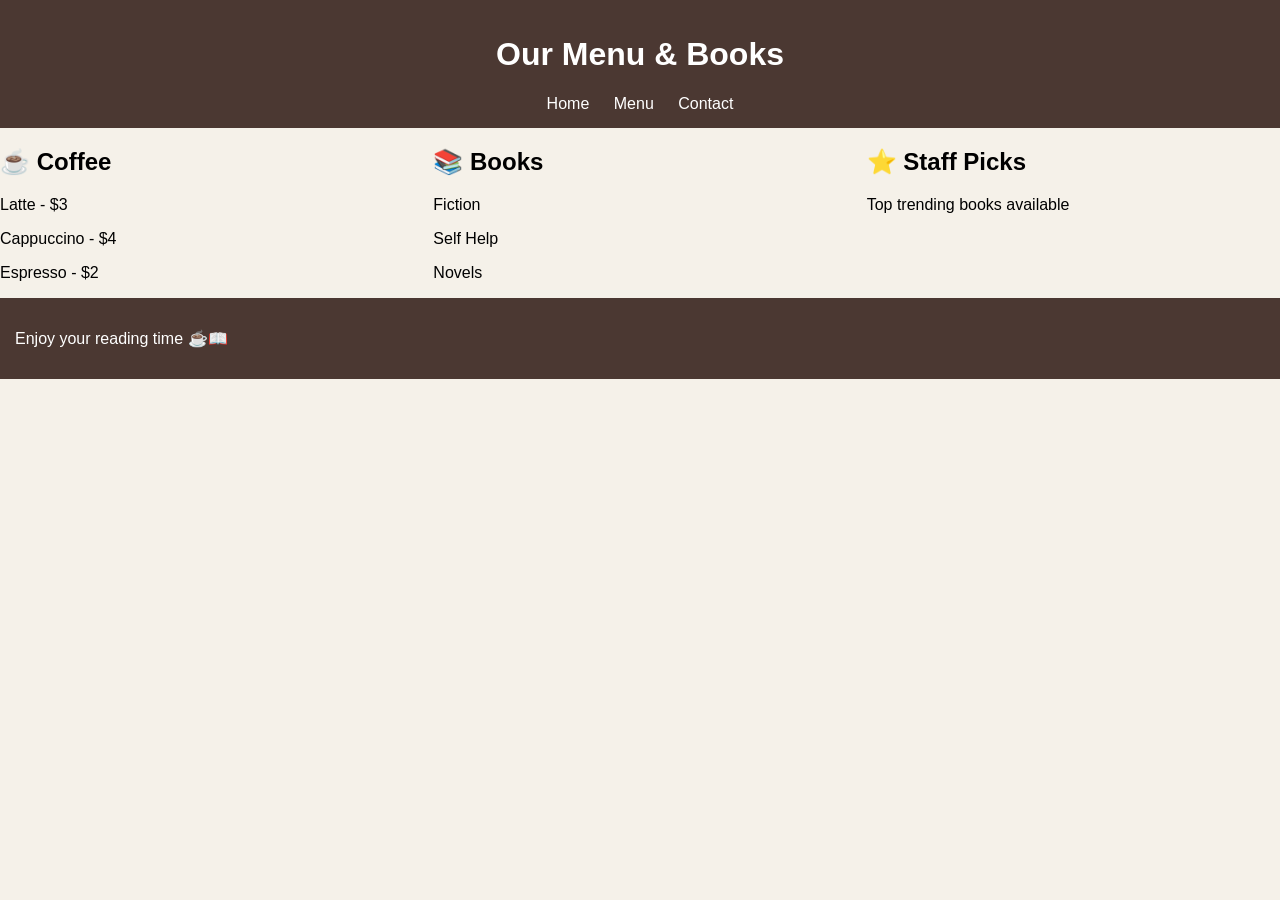
==== about.html @ 1b2e7224 "Add files via upload" ====
<!DOCTYPE html>
<html lang="en">
<head>
<meta charset="UTF-8">
<title>Menu - CozyCorner Café</title>
<link rel="stylesheet" href="styles.css">
<meta name="viewport" content="width=device-width, initial-scale=1.0">
</head>

<body>

<header>
    <h1>Our Menu & Books</h1>
    <nav>
        <a href="index.html">Home</a>
        <a href="about.html">Menu</a>
        <a href="contact.html">Contact</a>
    </nav>
</header>

<section class="grid">
    <div class="box">
        <h2>☕ Coffee</h2>
        <p>Latte - $3</p>
        <p>Cappuccino - $4</p>
        <p>Espresso - $2</p>
    </div>

    <div class="box">
        <h2>📚 Books</h2>
        <p>Fiction</p>
        <p>Self Help</p>
        <p>Novels</p>
    </div>

    <div class="box">
        <h2>⭐ Staff Picks</h2>
        <p>Top trending books available</p>
    </div>
</section>

<footer>
    <p>Enjoy your reading time ☕📖</p>
</footer>

</body>
</html>
---- styles.css ----
html {
    scroll-behavior: smooth;
}

body {
    margin: 0;
    font-family: 'Poppins', sans-serif;
    background: #f5f1e9;
}

/* HEADER */
header {
    background: #4b3832;
    color: white;
    text-align: center;
    padding: 15px;
}

nav a {
    margin: 10px;
    color: white;
    text-decoration: none;
    transition: 0.3s;
}

nav a:hover {
    color: #ffcc70;
}

/* HERO */
.hero {
    background: url("https://images.unsplash.com/photo-1509042239860-f550ce710b93") center/cover no-repeat;
    height: 90vh;
    display: flex;
    justify-content: center;
    align-items: center;
    text-align: center;
    color: white;
}

.hero h2 {
    font-size: 40px;
}

/* BUTTON */
.btn {
    background: #ffcc70;
    padding: 10px 20px;
    text-decoration: none;
    color: black;
    border-radius: 5px;
    transition: 0.3s;
}

.btn:hover {
    background: #ffaa00;
}

/* CARDS */
.services {
    display: flex;
    justify-content: center;
    gap: 20px;
    flex-wrap: wrap;
}

.card {
    background: white;
    padding: 20px;
    border-radius: 10px;
    box-shadow: 0 4px 10px gray;
    transition: 0.3s;
}

.card:hover {
    transform: scale(1.1);
}

/* GRID */
.grid {
    display: grid;
    grid-template-columns: repeat(auto-fit, minmax(200px, 1fr));
    gap: 20px;
}

/* CONTACT */
input, textarea {
    width: 80%;
    padding: 10px;
    margin: 10px;
}

/* FOOTER */
footer {
    background: #4b3832;
    color: white;
    padding: 15px;
}

/* MOBILE */
@media (max-width: 768px) {
    .hero h2 {
        font-size: 25px;
    }
}
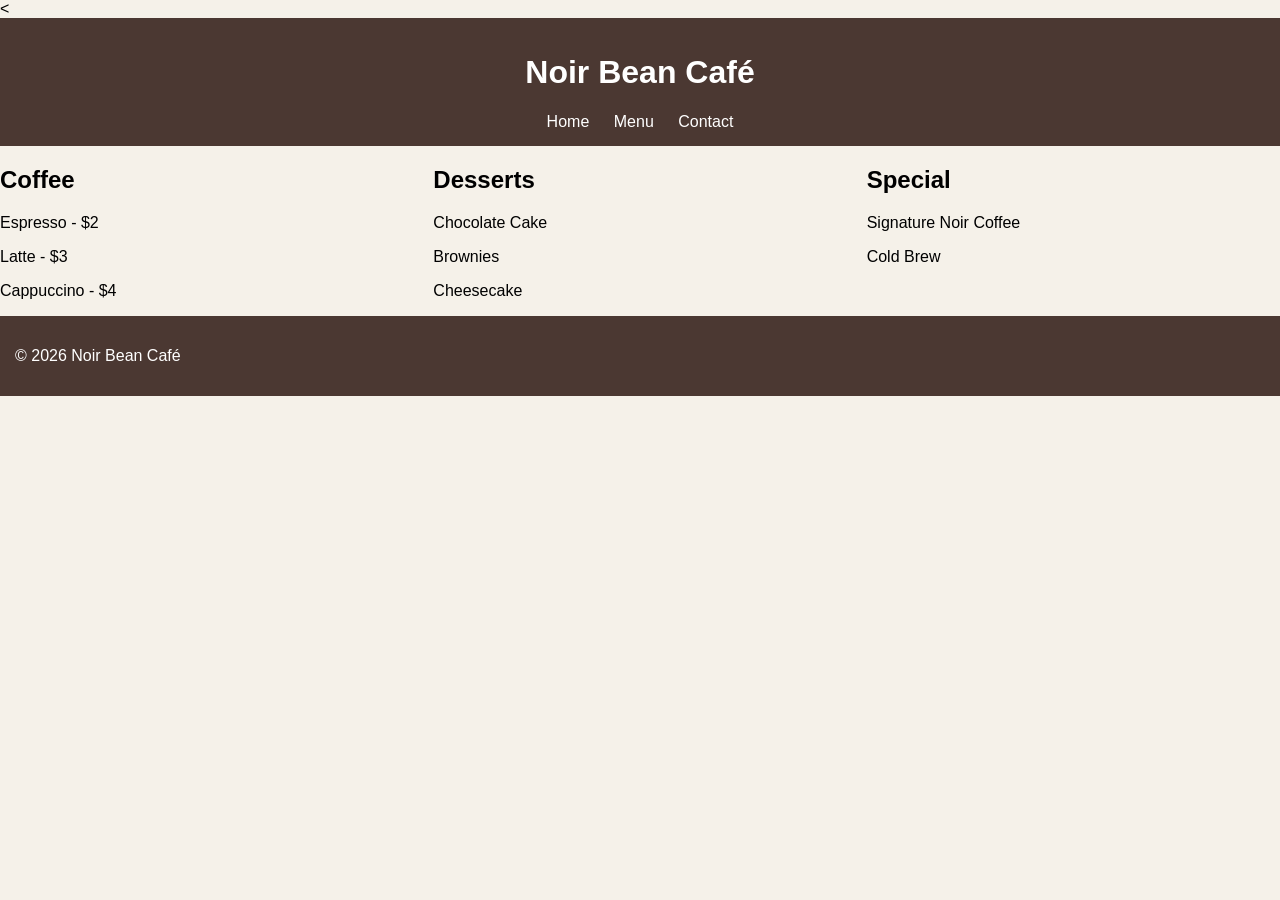
==== commit a2881834: "Update about.html" ====
--- a/about.html
+++ b/about.html
@@ -1,16 +1,16 @@
-<!DOCTYPE html>
+<<!DOCTYPE html>
 <html lang="en">
 <head>
 <meta charset="UTF-8">
-<title>Menu - CozyCorner Café</title>
+<meta name="viewport" content="width=device-width, initial-scale=1.0">
+<title>Menu - Noir Bean Café</title>
 <link rel="stylesheet" href="styles.css">
-<meta name="viewport" content="width=device-width, initial-scale=1.0">
 </head>
 
 <body>
 
 <header>
-    <h1>Our Menu & Books</h1>
+    <h1>Noir Bean Café</h1>
     <nav>
         <a href="index.html">Home</a>
         <a href="about.html">Menu</a>
@@ -20,28 +20,29 @@
 
 <section class="grid">
     <div class="box">
-        <h2>☕ Coffee</h2>
+        <h2>Coffee</h2>
+        <p>Espresso - $2</p>
         <p>Latte - $3</p>
         <p>Cappuccino - $4</p>
-        <p>Espresso - $2</p>
     </div>
 
     <div class="box">
-        <h2>📚 Books</h2>
-        <p>Fiction</p>
-        <p>Self Help</p>
-        <p>Novels</p>
+        <h2>Desserts</h2>
+        <p>Chocolate Cake</p>
+        <p>Brownies</p>
+        <p>Cheesecake</p>
     </div>
 
     <div class="box">
-        <h2>⭐ Staff Picks</h2>
-        <p>Top trending books available</p>
+        <h2>Special</h2>
+        <p>Signature Noir Coffee</p>
+        <p>Cold Brew</p>
     </div>
 </section>
 
 <footer>
-    <p>Enjoy your reading time ☕📖</p>
+    <p>© 2026 Noir Bean Café</p>
 </footer>
 
 </body>
-</html>+</html>
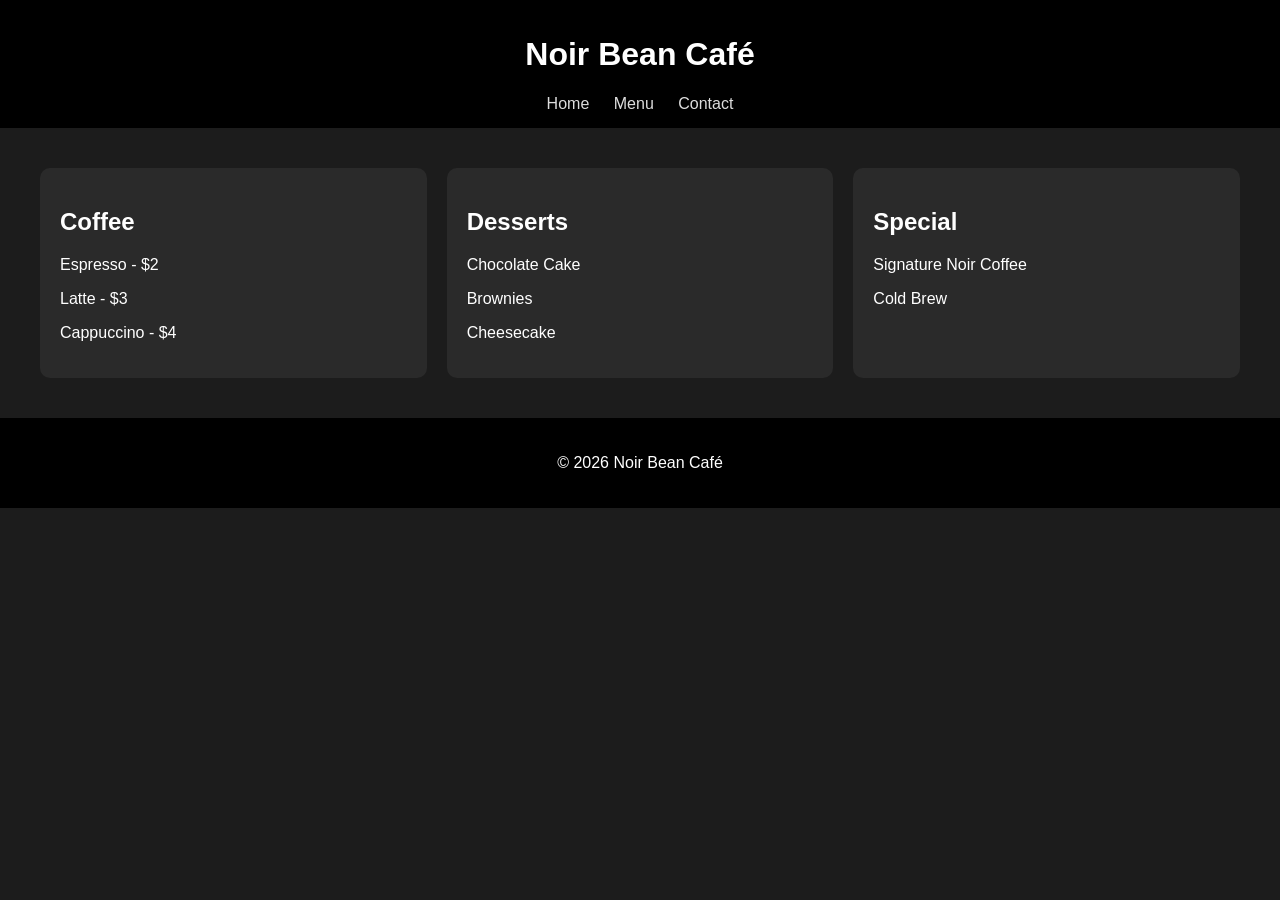
==== commit a8ec9001: "Update about.html" ====
--- a/about.html
+++ b/about.html
@@ -1,4 +1,4 @@
-<<!DOCTYPE html>
+<!DOCTYPE html>
 <html lang="en">
 <head>
 <meta charset="UTF-8">
--- a/styles.css
+++ b/styles.css
@@ -5,26 +5,26 @@
 body {
     margin: 0;
     font-family: 'Poppins', sans-serif;
-    background: #f5f1e9;
+    background: #1c1c1c;
+    color: white;
 }
 
 /* HEADER */
 header {
-    background: #4b3832;
-    color: white;
+    background: #000;
+    padding: 15px;
     text-align: center;
-    padding: 15px;
 }
 
 nav a {
+    color: #ddd;
     margin: 10px;
-    color: white;
     text-decoration: none;
     transition: 0.3s;
 }
 
 nav a:hover {
-    color: #ffcc70;
+    color: #c89b3c;
 }
 
 /* HERO */
@@ -35,25 +35,19 @@
     justify-content: center;
     align-items: center;
     text-align: center;
-    color: white;
 }
 
 .hero h2 {
-    font-size: 40px;
+    font-size: 45px;
 }
 
 /* BUTTON */
 .btn {
-    background: #ffcc70;
+    background: #c89b3c;
     padding: 10px 20px;
+    color: black;
     text-decoration: none;
-    color: black;
     border-radius: 5px;
-    transition: 0.3s;
-}
-
-.btn:hover {
-    background: #ffaa00;
 }
 
 /* CARDS */
@@ -61,14 +55,14 @@
     display: flex;
     justify-content: center;
     gap: 20px;
+    padding: 40px;
     flex-wrap: wrap;
 }
 
 .card {
-    background: white;
+    background: #2a2a2a;
     padding: 20px;
     border-radius: 10px;
-    box-shadow: 0 4px 10px gray;
     transition: 0.3s;
 }
 
@@ -81,25 +75,51 @@
     display: grid;
     grid-template-columns: repeat(auto-fit, minmax(200px, 1fr));
     gap: 20px;
+    padding: 40px;
+}
+
+.box {
+    background: #2a2a2a;
+    padding: 20px;
+    border-radius: 10px;
 }
 
 /* CONTACT */
-input, textarea {
+.contact input, .contact textarea {
     width: 80%;
+    margin: 10px;
     padding: 10px;
+}
+
+/* MAP */
+iframe {
+    margin-top: 20px;
+    box-shadow: 0 4px 10px black;
+}
+
+/* SOCIAL */
+.social a {
     margin: 10px;
+    color: #c89b3c;
+    text-decoration: none;
 }
 
 /* FOOTER */
 footer {
-    background: #4b3832;
-    color: white;
-    padding: 15px;
+    background: black;
+    padding: 20px;
+    text-align: center;
 }
 
 /* MOBILE */
 @media (max-width: 768px) {
+    .services {
+        flex-direction: column;
+    }
+
     .hero h2 {
         font-size: 25px;
     }
-}+}
+    }
+}
